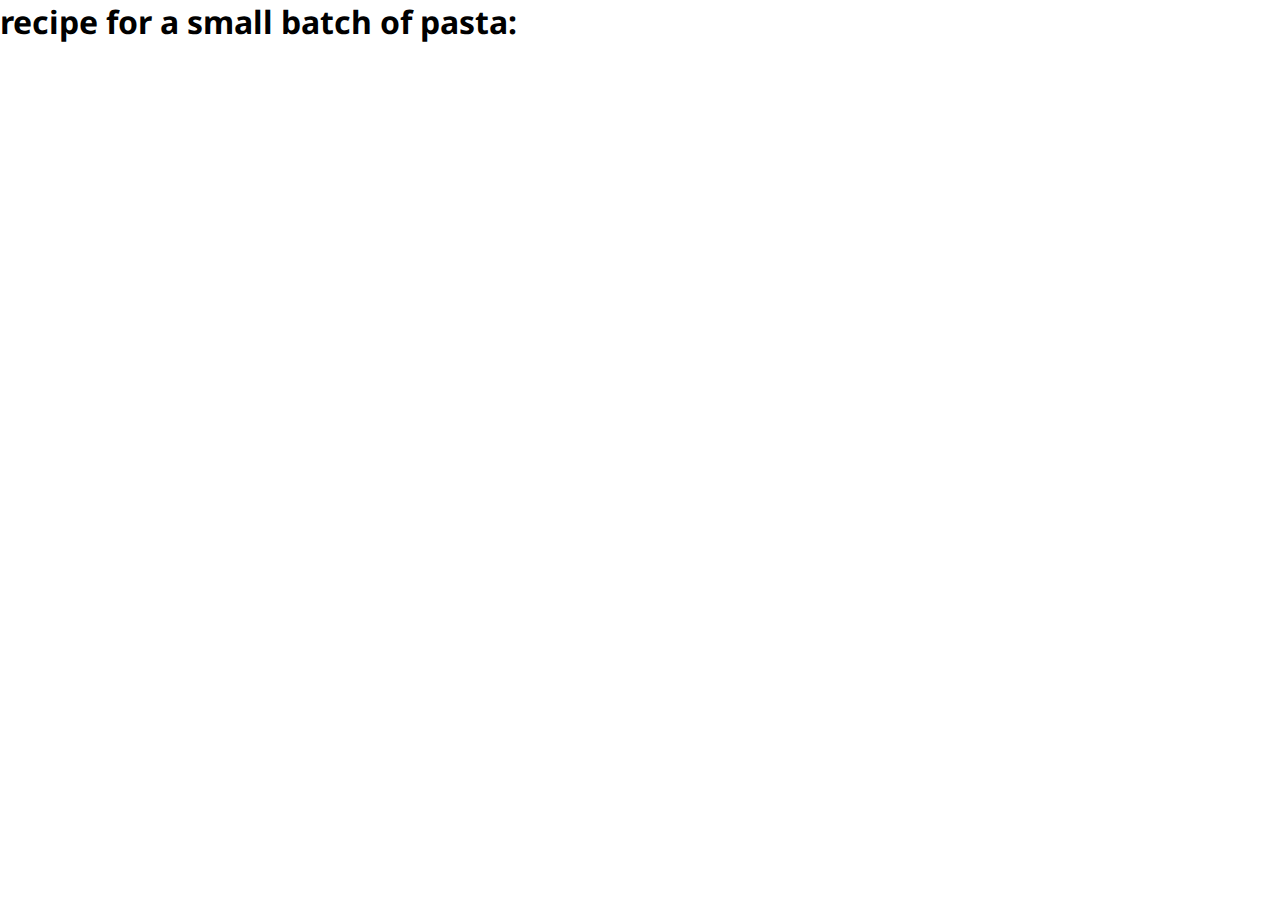
==== pasta.html @ 03296d65 "odin project complete" ====
<!DOCTYPE html>
<html lang="en">
<head>
    <meta charset="UTF-8">
    <meta name="viewport" content="width=device-width, initial-scale=1.0">
    <title>pasta</title>
    <link rel="stylesheet" href="style.css">
</head>
<body>
    <div class="">
    <h1>recipe for a small batch of pasta:</h1>
</div>
</body>
</html>
---- style.css ----
@import url("https://fonts.googleapis.com/css2?family=Noto+Sans:ital,wght@0,100..900;1,100..900&display=swap");
* {
  padding: 0;
  margin: 0;
  box-sizing: border-box;
  font-family: "Noto Sans", sans-serif;
}

.main {
  width: 100%;
  height: 100vh;
  background-color: black;
  color: white;
}

.main-2 {
  width: 100%;
  height: 100vh;
  margin: 0 auto;
}

.main-2 h1 {
  font-size: 4rem;
  text-align: center;
  padding: 2rem 0;
  font-weight: 500;
  text-transform: capitalize;
  color: white;
}

.navbar {
  margin: 0 auto;
  width: 50%;
  display: flex;
  list-style: none;
  justify-content: space-between;
  font-size: 2rem;

  font-weight: 300;
}

.navbar li {
  border: rgb(249, 115, 22) solid 2px;
  padding: 4px 10px;
  border-radius: 10px;
  background-color: black;
  color: white;
}

hr {
  height: 5px;
  margin-top: 2rem;
  color: rgb(249, 115, 22);
  background-color: rgb(249, 115, 22);
  border: rgb(249, 115, 22) solid 3px;
  border-radius: 10px;
}
.navbar a {
  text-decoration: none;
}

.navbar li:hover {
  background-color: white;
  color: black;
  border: black solid 2px;
}

/* maggi page */

.mag-1 {
  background-color: rgb(33, 33, 33);
  color: white;
  width: 100%;
  font-size: 1.5rem;
}

.mag-2 {
  width: 50%;
  margin: 0 auto;
}

.mag-2 h1 {
  text-align: center;
  padding: 2rem 0;
  border: solid 2px;

  font-size: 3rem;
  font-weight: 500;
}



.mag-2 li{
    line-height: 4rem;
}

/* sandwich */

.sand{
    background-color:  rgb(33, 33, 33);
    color: white;
    
}


main{

    width: 50%;
    margin: 0 auto;


}

header{
    text-align: center;
    font-size: 1.5rem;
padding: 2rem 0;
}


.ingr{
margin: 2rem 0;
font-size: 1.3rem;
line-height: 3rem;
}

.opt-ingr{

margin: 2rem 0;
font-size: 1.3rem;
line-height: 3rem;
}

.inst{
margin: 2rem 0;
font-size: 1.3rem;
line-height: 3rem;



}


.per{
    font-size:1.2rem;
    word-spacing: 0.3rem;
}
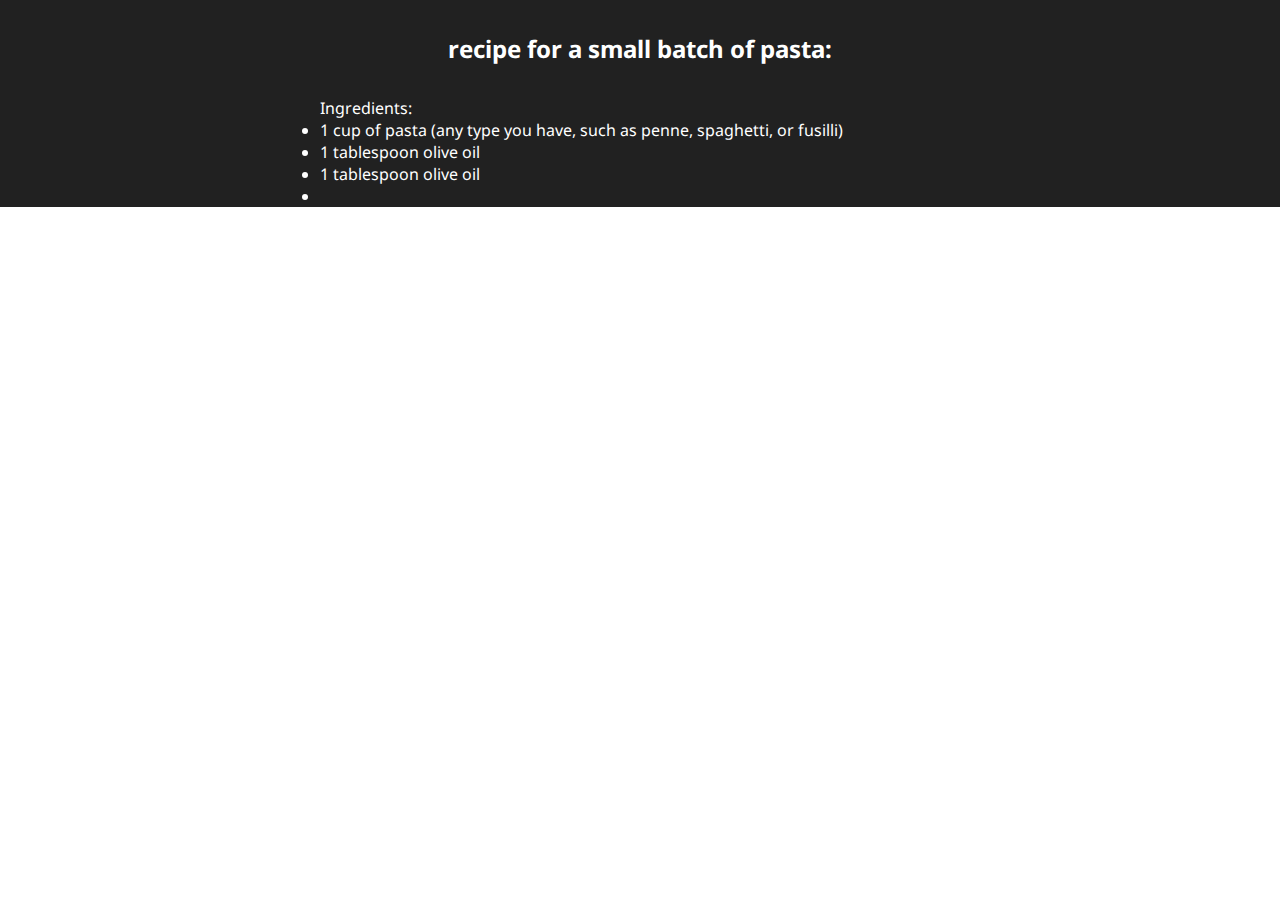
==== commit 6fe75cb8: "push to git" ====
--- a/pasta.html
+++ b/pasta.html
@@ -7,8 +7,28 @@
     <link rel="stylesheet" href="style.css">
 </head>
 <body>
-    <div class="">
-    <h1>recipe for a small batch of pasta:</h1>
+    <div class="pas">
+      <div class="box">  
+    <h1 class="head">recipe for a small batch of pasta:</h1>
+<div class="ind">
+
+    <ul>Ingredients:</ul>
+<ul>
+    <li>1 cup of pasta (any type you have, such as penne, spaghetti, or fusilli)</li>
+    <li>1 tablespoon olive oil</li>
+    <li>1 tablespoon olive oil</li>
+    <li></li>
+    
+
+
+
+
+
+</ul>
+
+</div>
+
+</div>
 </div>
 </body>
 </html>--- a/style.css
+++ b/style.css
@@ -146,3 +146,22 @@
     word-spacing: 0.3rem;
 }
 
+/* pasta */
+
+.pas{
+    background-color:  rgb(33, 33, 33);
+    color: white;   
+}
+
+.box{
+    width: 50%;
+    margin: 0 auto;
+
+}
+
+
+.head{
+    text-align: center;
+    font-size: 1.5rem;
+padding: 2rem 0;
+}